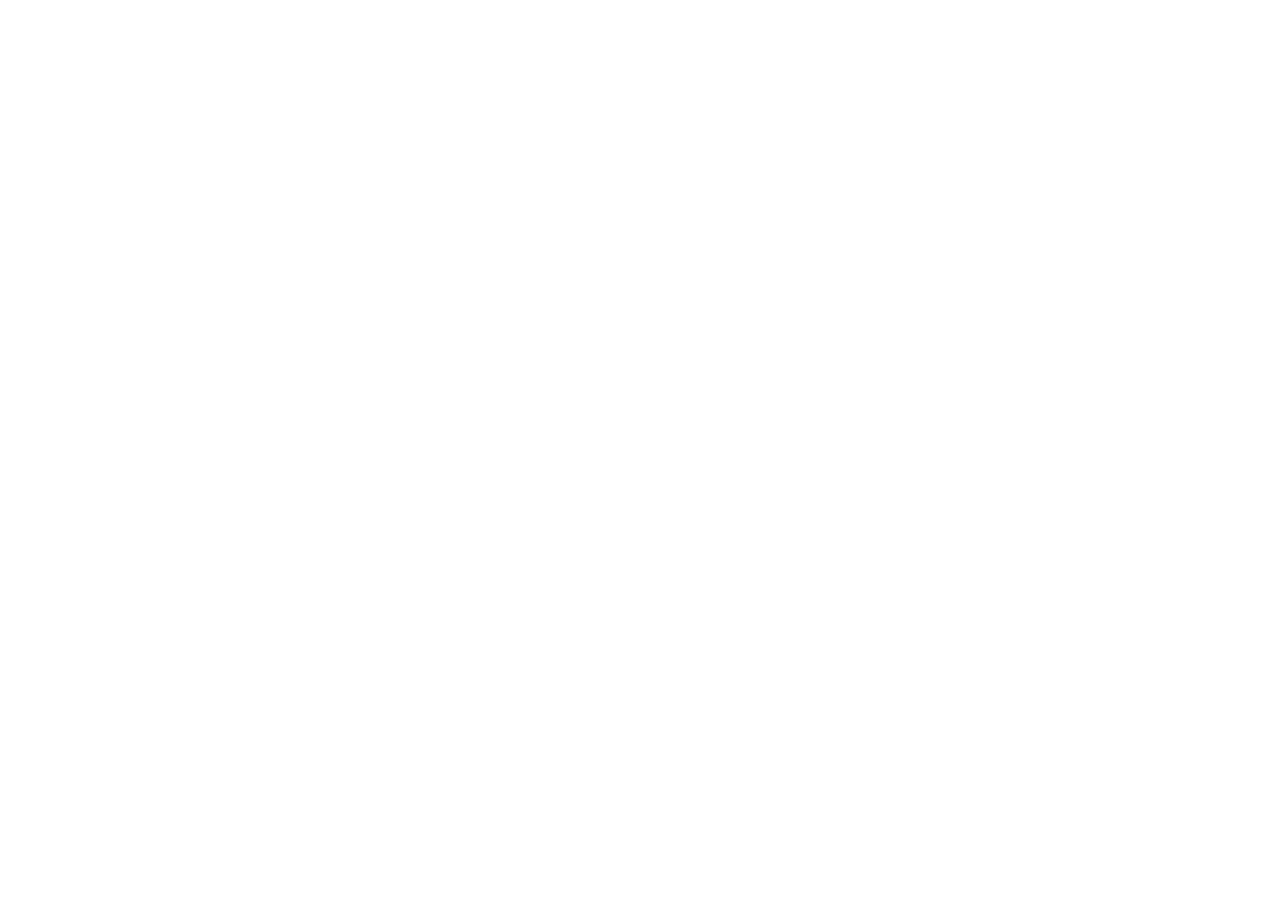
==== contactdetail.html @ d378a28d "setup" ====
<!DOCTYPE html>
<html lang="en">
<head>
    <meta charset="UTF-8">
    <meta name="viewport" content="width=device-width, initial-scale=1.0">
    <title>Document</title>
</head>
<body>
    
</body>
</html>
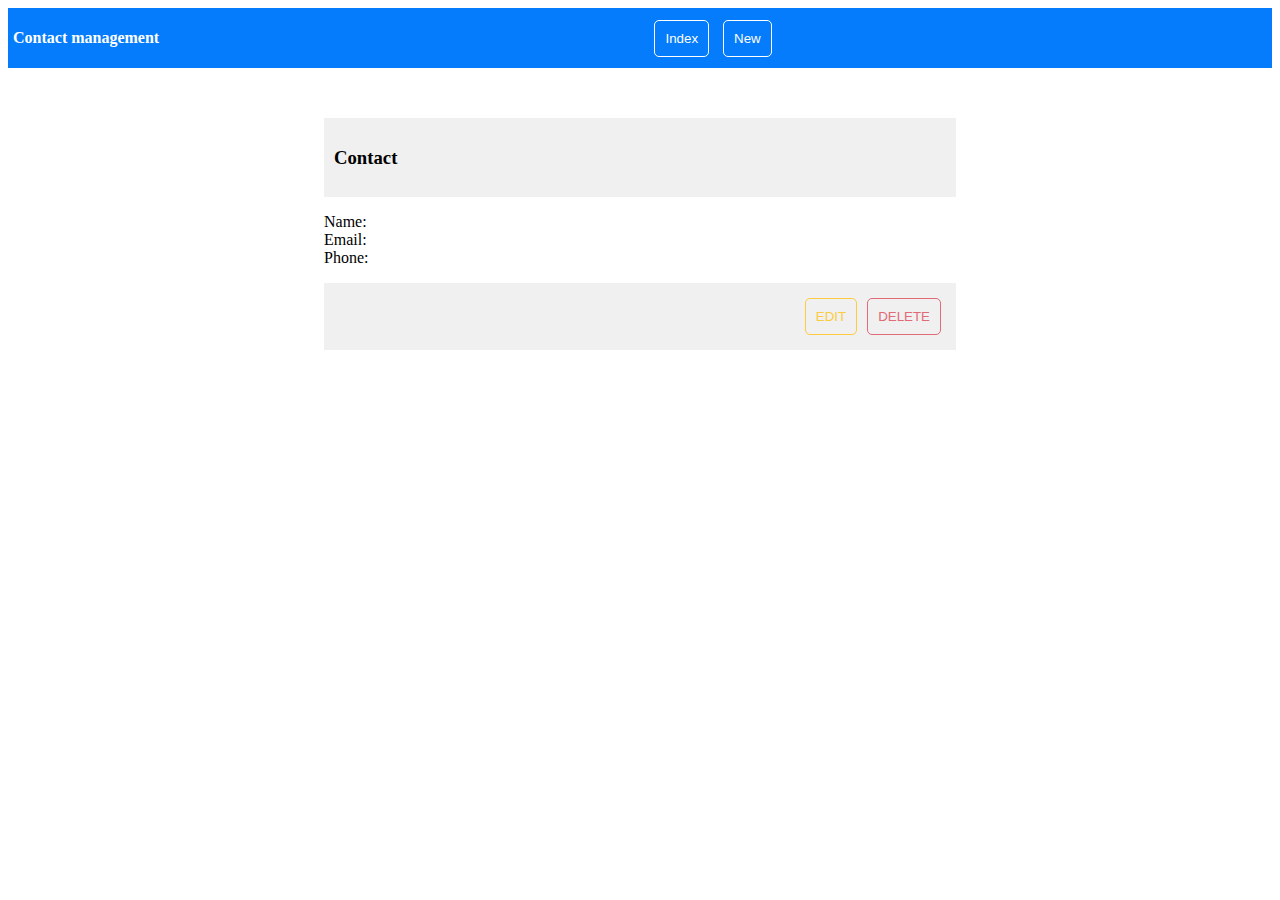
==== commit 63e15a1e: "decent html/css" ====
--- a/contactdetail.html
+++ b/contactdetail.html
@@ -3,9 +3,28 @@
 <head>
     <meta charset="UTF-8">
     <meta name="viewport" content="width=device-width, initial-scale=1.0">
+    <link rel="stylesheet" href="style.css">
+    <script type="text/javascript" src="app.js"></script>
     <title>Document</title>
-</head>
 <body>
-    
+   <header>
+        <a href="./index.html"><p><b>Contact management</b></p></a>
+        <div class="buttons">
+            <a href="./index.html"><button class="headbutton">Index</button></a>
+            <a href="./newcontact.html"><button class="headbutton">New</button></a>
+        </div>
+   </header> 
+   <div class="content">
+    <div class="divheader"><h3>Contact</h3></div>
+    <div class="divbody">
+        <p>Name:  <br>
+           Email:  <br>
+           Phone:  <br>
+        </p>
+    </div>
+    <div class="divfooter">
+    <button class="editbutton">EDIT</button><button class="deletebutton">DELETE</button>
+    </div>
+   </div>
 </body>
 </html>--- a/style.css
+++ b/style.css
@@ -0,0 +1,85 @@
+header{
+    background-color: #047cfc;
+    padding: 5px;
+    color:white;
+    display: flex;
+
+}
+header a {
+    text-decoration: none;
+    color:white;
+}
+
+.buttons{
+    text-align: center;
+    margin:auto;
+}
+.headbutton{
+    background-color: transparent;
+    border:1px solid white;
+    border-radius: 5px;;
+    margin:5px;
+    padding:10px;
+    color: white;
+}
+.deletebutton{
+    background-color: transparent;
+    border:1px solid #e26976;
+    border-radius: 5px;;
+    margin:5px;
+    padding:10px;
+    color: #e26976;
+}
+.editbutton{
+    background-color: transparent;
+    border:1px solid #fccb40;
+    border-radius: 5px;;
+    margin:5px;
+    padding:10px;
+    color: #fccb40;;
+}
+.detailbutton{
+    background-color: transparent;
+    border:1px solid #047cfc;
+    border-radius: 5px;;
+    margin:5px;
+    padding:10px;
+    color: #047cfc;
+}
+.submitbutton{
+    background-color: #7ac483;
+    border:1px solid #7ac483;
+    border-radius: 5px;;
+    margin:5px;
+    padding:10px;
+    color:white;
+    text-align: right;
+}
+
+.content{
+justify-content: center;
+margin: auto;
+width:50%;
+margin-top: 50px;
+}
+
+td{
+    border-top: 1px solid grey;
+}
+
+.divfooter{
+    text-align: right;
+    background-color: rgb(240,240,240);
+    padding: 10px;
+}
+.divheader{
+    background-color: rgb(240,240,240);
+    padding: 10px;
+}
+
+/*
+blue : #047cfc
+red : #e26976
+yellow : #fccb40
+green : #7ac483
+*/